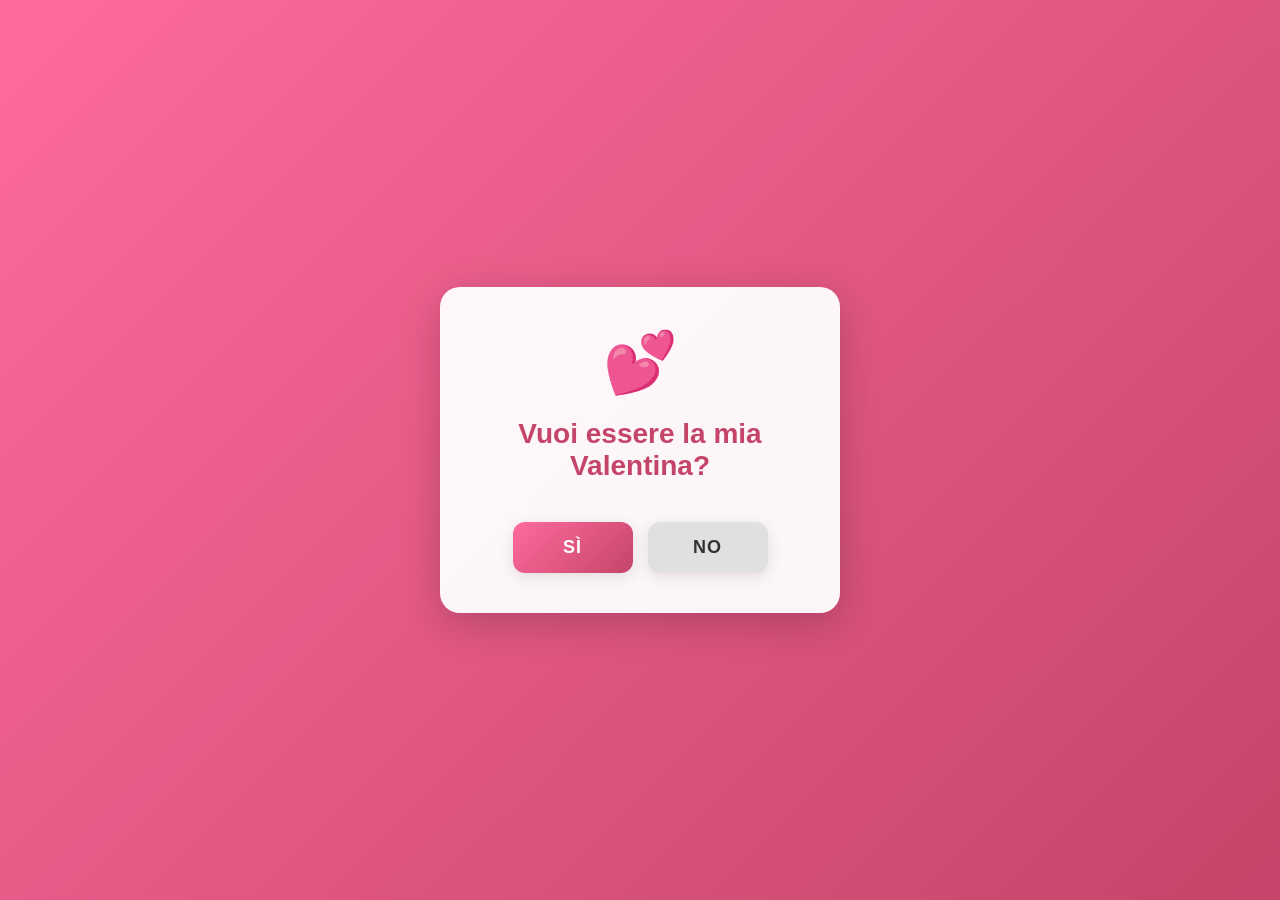
==== index.html @ f27c474a "Update image source in success message section" ====
<!DOCTYPE html>
<html lang="it">
<head>
    <meta charset="UTF-8">
    <meta name="viewport" content="width=device-width, initial-scale=1.0">
    <title>Vuoi essere il mio Valentino?</title>
    <style>
        * {
            margin: 0;
            padding: 0;
            box-sizing: border-box;
        }

        body {
            font-family: 'Arial', sans-serif;
            background: linear-gradient(135deg, #ff6b9d 0%, #c44569 100%);
            min-height: 100vh;
            display: flex;
            justify-content: center;
            align-items: center;
            padding: 20px;
        }

        .container {
            text-align: center;
            background: rgba(255, 255, 255, 0.95);
            padding: 40px 30px;
            border-radius: 20px;
            box-shadow: 0 10px 40px rgba(0, 0, 0, 0.2);
            max-width: 400px;
            width: 100%;
        }

        .heart {
            font-size: 60px;
            margin-bottom: 20px;
            animation: heartbeat 1.5s infinite;
        }

        @keyframes heartbeat {
            0%, 100% {
                transform: scale(1);
            }
            50% {
                transform: scale(1.2);
            }
        }

        h1 {
            color: #c44569;
            font-size: 28px;
            margin-bottom: 40px;
            font-weight: bold;
        }

        .buttons-container {
            display: flex;
            gap: 15px;
            justify-content: center;
            flex-wrap: wrap;
        }

        button {
            border: none;
            border-radius: 12px;
            font-size: 18px;
            font-weight: bold;
            cursor: pointer;
            transition: all 0.3s ease;
            padding: 15px 30px;
            text-transform: uppercase;
            letter-spacing: 1px;
            box-shadow: 0 4px 15px rgba(0, 0, 0, 0.1);
        }

        #siBtn {
            background: linear-gradient(135deg, #ff6b9d 0%, #c44569 100%);
            color: white;
            min-width: 120px;
        }

        #siBtn:hover {
            transform: scale(1.05);
            box-shadow: 0 6px 20px rgba(0, 0, 0, 0.15);
        }

        #siBtn:active {
            transform: scale(0.98);
        }

        #noBtn {
            background: #e0e0e0;
            color: #333;
            min-width: 120px;
            position: relative;
        }

        #noBtn:hover {
            background: #d0d0d0;
            transform: scale(0.95);
        }

        .success-message {
            display: none;
            animation: slideIn 0.5s ease;
        }

        .success-message.show {
            display: block;
        }

        @keyframes slideIn {
            from {
                opacity: 0;
                transform: translateY(-20px);
            }
            to {
                opacity: 1;
                transform: translateY(0);
            }
        }

        .success-message h2 {
            color: #c44569;
            font-size: 32px;
            margin-bottom: 15px;
        }

        .success-message p {
            color: #666;
            font-size: 18px;
            margin-bottom: 30px;
        }

        .hearts-animation {
            font-size: 40px;
            margin: 20px 0;
        }

        .reset-btn {
            background: #999;
            color: white;
            padding: 10px 20px;
            font-size: 14px;
        }

        .reset-btn:hover {
            background: #777;
        }

        @media (max-width: 480px) {
            .container {
                padding: 30px 20px;
            }

            h1 {
                font-size: 24px;
            }

            .heart {
                font-size: 50px;
            }

            button {
                font-size: 16px;
                padding: 12px 20px;
            }
        }
    </style>
</head>
<body>
    <div class="container">
        <div class="heart">💕</div>
        
        <div id="questionSection">
            <h1>Vuoi essere la mia Valentina?</h1>
            <div class="buttons-container">
                <button id="siBtn">SÌ</button>
                <button id="noBtn">NO</button>
            </div>
        </div>

        <div id="successSection" class="success-message">
            <h2>Ottima scelta! 🎉</h2>
            <p>Sei speciale per me ❤️</p>
            <img src="https://raw.githubusercontent.com/Frengo98/Francesco/main/freval.JPG" alt="Speciale" style="max-width: 100%; height: auto; border-radius: 15px; margin: 20px 0;">
            <div class="hearts-animation">💕 💕 💕</div>
            <button class="reset-btn" onclick="location.reload()">Ricomincia</button>
        </div>
    </div>

    <script>
        let clickCount = 0;
        const phrases = [
            "Sicura?",
            "Davvero?",
            "Ci pensi bene?",
            "Ci hai pensato?",
            "Ultima chance!",
            "Sei sicura?",
            "Sei proprio sicura?",
            "Pensaci bene...",
            "Ci hai pensato?",
            "Sicura?",
            "Davvero?"
        ];

        const noBtn = document.getElementById('noBtn');
        const siBtn = document.getElementById('siBtn');
        const questionSection = document.getElementById('questionSection');
        const successSection = document.getElementById('successSection');

        siBtn.addEventListener('click', function() {
            questionSection.style.display = 'none';
            successSection.classList.add('show');
        });

        noBtn.addEventListener('click', function() {
            clickCount++;
            
            // Cambia il testo del pulsante NO
            noBtn.textContent = phrases[Math.min(clickCount - 1, phrases.length - 1)];
            
            // Aumenta la dimensione del pulsante SÌ
            //const newSize = 120 + (clickCount * 20);
            //siBtn.style.padding = (15 + clickCount * 3) + 'px ' + (30 + clickCount * 5) + 'px';
            //siBtn.style.fontSize = (18 + clickCount * 2) + 'px';
            
            // Rimpicciolisce il pulsante NO
            //const noScale = Math.max(0.6, 1 - (clickCount * 0.1));
            //noBtn.style.transform = `scale(${noScale})`;

            // Aumenta la dimensione del pulsante SÌ
            const newSize = 120 + (clickCount * 20);
            siBtn.style.padding = (15 + clickCount * 8) + 'px ' + (30 + clickCount * 15) + 'px';
            siBtn.style.fontSize = (18 + clickCount * 5) + 'px';
            
            // Rimpicciolisce il pulsante NO
            const noScale = Math.max(0.4, 1 - (clickCount * 0.25));
            noBtn.style.transform = `scale(${noScale})`;
            
            // Aggiunge un effetto di shake al pulsante NO
            noBtn.style.animation = 'shake 0.3s';
            setTimeout(() => {
                noBtn.style.animation = '';
            }, 300);
        });

        // Aggiungi l'animazione shake
        const style = document.createElement('style');
        style.textContent = `
            @keyframes shake {
                0%, 100% { transform: translateX(0) scale(${Math.max(0.6, 1 - (clickCount * 0.1))}); }
                25% { transform: translateX(-5px) scale(${Math.max(0.6, 1 - (clickCount * 0.1))}); }
                75% { transform: translateX(5px) scale(${Math.max(0.6, 1 - (clickCount * 0.1))}); }
            }
        `;
        document.head.appendChild(style);
    </script>
</body>
</html>
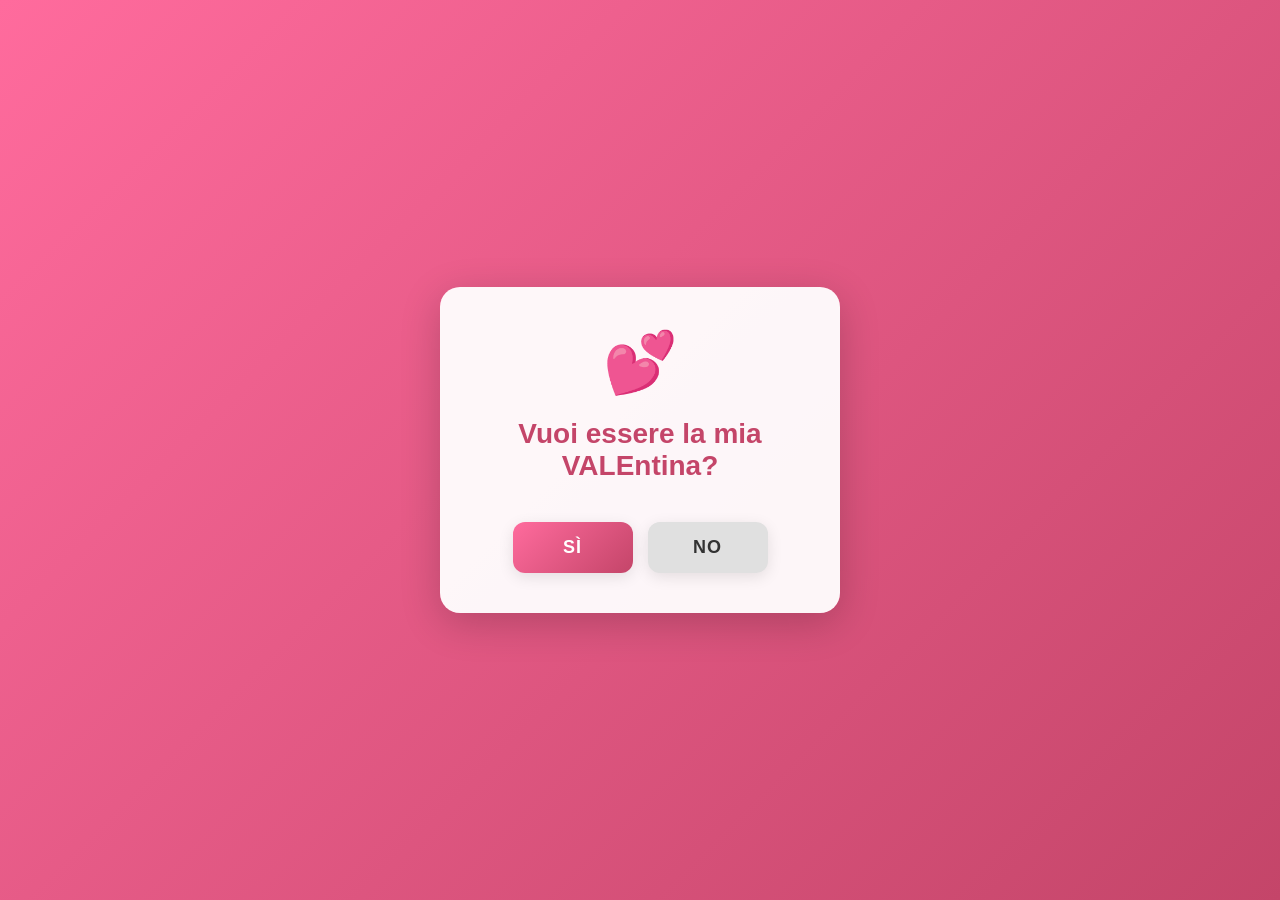
==== commit 33b783bc: "Fix typo in question heading" ====
--- a/index.html
+++ b/index.html
@@ -173,7 +173,7 @@
         <div class="heart">💕</div>
         
         <div id="questionSection">
-            <h1>Vuoi essere la mia Valentina?</h1>
+            <h1>Vuoi essere la mia VALEntina?</h1>
             <div class="buttons-container">
                 <button id="siBtn">SÌ</button>
                 <button id="noBtn">NO</button>
